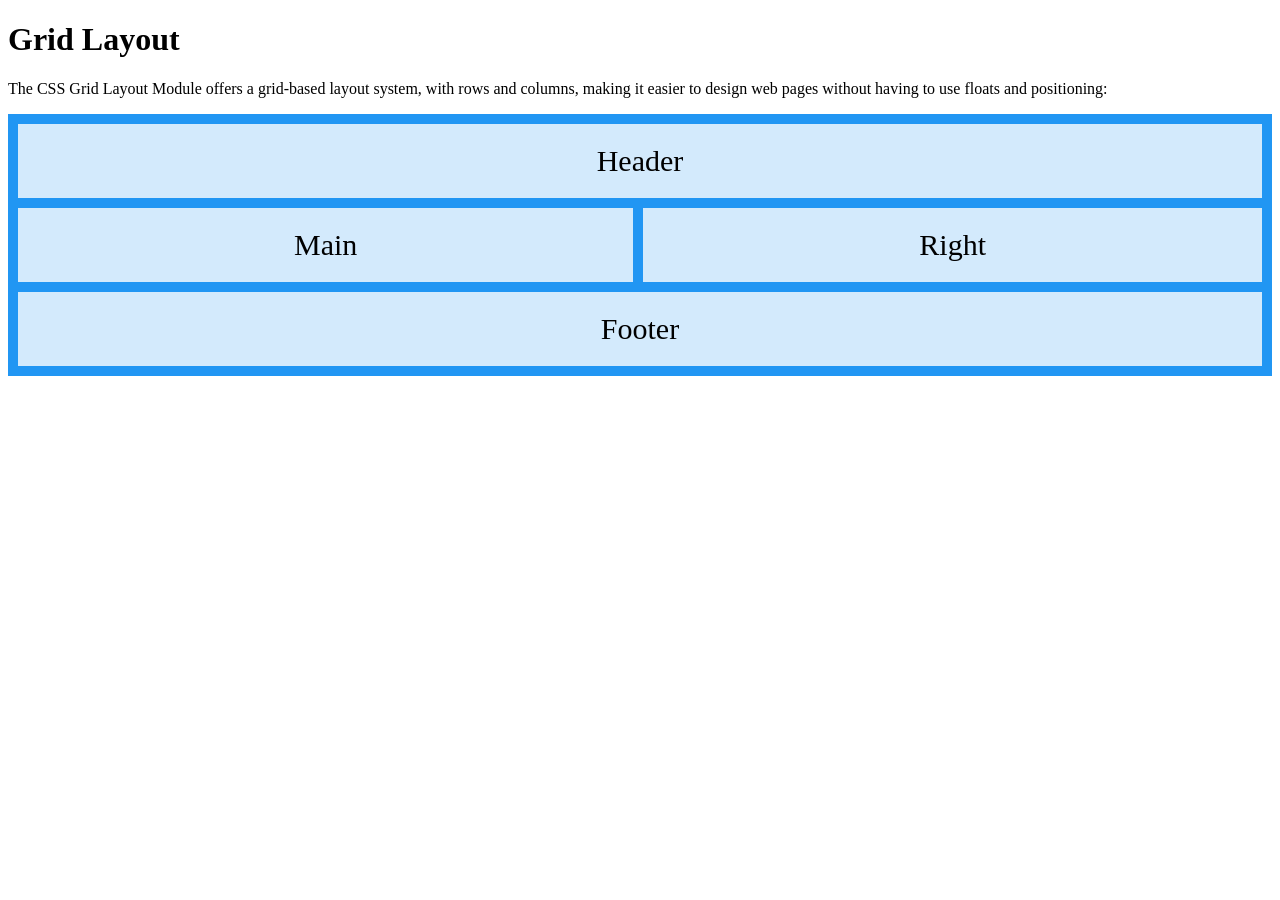
==== index2.html @ 6f9c782e "making css grid to help layout" ====
<!DOCTYPE html>
<html>
<head>
<style>
.item1 { grid-area: header; }
.item2 { grid-area: menu; }
.item3 { grid-area: main; }
.item4 { grid-area: right; }
.item5 { grid-area: footer; }

.grid-container {
  display: grid;
  grid-template-areas:
    'header header header header header header'
    'main main main right right right'
    'footer footer footer footer footer footer';
  gap: 10px;
  background-color: #2196F3;
  padding: 10px;
}

.grid-container > div {
  background-color: rgba(255, 255, 255, 0.8);
  text-align: center;
  padding: 20px 0;
  font-size: 30px;
}
</style>
</head>
<body>

<h1>Grid Layout</h1>

<p>The CSS Grid Layout Module offers a grid-based layout system, with rows and columns, making it easier to design web pages without having to use floats and positioning:</p>

<div class="grid-container">
  <div class="item1">Header</div>
  <div class="item3">Main</div>  
  <div class="item4">Right</div>
  <div class="item5">Footer</div>
</div>

</body>
</html>
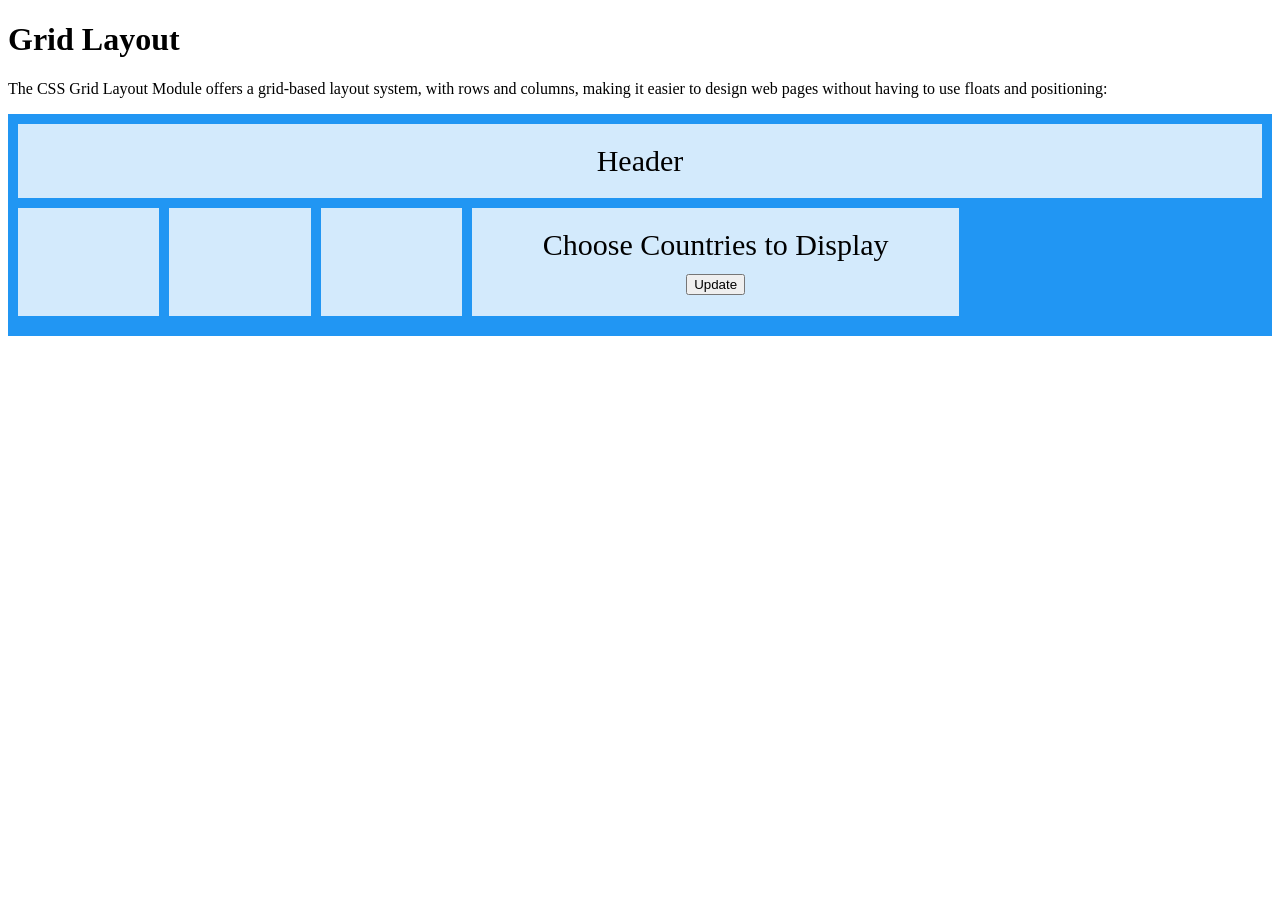
==== commit 82f0086e: "combining css grid and checkbox" ====
--- a/index2.html
+++ b/index2.html
@@ -3,17 +3,17 @@
 <head>
 <style>
 .item1 { grid-area: header; }
-.item2 { grid-area: menu; }
-.item3 { grid-area: main; }
-.item4 { grid-area: right; }
-.item5 { grid-area: footer; }
+.item2 { grid-area: main; }
+.item3 { grid-area: right; }
+.item4 { grid-area: footer; }
+.item5 { grid-area: check; }
 
 .grid-container {
   display: grid;
   grid-template-areas:
     'header header header header header header'
     'main main main right right right'
-    'footer footer footer footer footer footer';
+    'footer footer footer check check check';
   gap: 10px;
   background-color: #2196F3;
   padding: 10px;
@@ -27,20 +27,265 @@
 }
 </style>
 </head>
+
+
+
 <body>
-
-<h1>Grid Layout</h1>
-
-<p>The CSS Grid Layout Module offers a grid-based layout system, with rows and columns, making it easier to design web pages without having to use floats and positioning:</p>
-
-<div class="grid-container">
-  <div class="item1">Header</div>
-  <div class="item3">Main</div>  
-  <div class="item4">Right</div>
-  <div class="item5">Footer</div>
-</div>
-
-</body>
-</html>
-
-
+    <h1>Grid Layout</h1>
+
+    <p>The CSS Grid Layout Module offers a grid-based layout system, with rows and columns, making it easier to design web pages without having to use floats and positioning:</p>
+
+
+    <div class="grid-container">
+        <div class="item1">Header</div>
+        <div class="visualisation1"></div>
+        <div class="histogram"></div>  
+        <div class="visualisation2"></div>
+        <div class="filterModule">
+            <label>Choose Countries to Display</label>
+            <div id="checkboxContainer" class="checkbox-page"></div>
+            <button onclick="updateBarChart()">Update</button>
+        </div>
+      </div>
+ 
+  
+    <script>
+      const popularCountries = ['Australia', 'United States', 'Canada', 'United Kingdom', 'India', 'China', 'New Zealand', 'Philippines'];
+      let countries = [];
+  
+      function fillCountriesCheckboxes(data) {
+        const page = document.getElementById("checkboxContainer");
+  
+        data.forEach(row => {
+          if (!countries.includes(row['Country'])) {
+            countries.push(row['Country']);
+  
+            const checkbox = document.createElement("input");
+            checkbox.type = "checkbox";
+            checkbox.value = row['Country'];
+            checkbox.id = `checkbox-${row['Country']}`;
+            if (popularCountries.includes(row['Country'])) {
+              checkbox.checked = true;
+            }
+  
+            const label = document.createElement("label");
+            label.htmlFor = `checkbox-${row['Country']}`;
+            label.textContent = row['Country'];
+  
+            page.appendChild(checkbox);
+            page.appendChild(label);
+            page.appendChild(document.createElement("br"));
+          }
+        });
+      }
+  
+      function retrieveCountriesSelected() {
+        return Array.from(document.querySelectorAll('#checkboxContainer input[type="checkbox"]:checked')).map(checkbox => checkbox.value);
+      }
+  
+      function updateBarChart() {
+        const selectedCountries = retrieveCountriesSelected();
+  
+        const barChartSpec = {
+          "$schema": "https://vega.github.io/schema/vega-lite/v5.json",
+          "title": "Number of Arrivals by Selected Countries in 2021",
+          "data": {
+            "url": "https://raw.githubusercontent.com/saraalana/3179-A2/refs/heads/main/data/ArrivalsIntoAustralia2021.csv",
+            "format": { "type": "csv" }
+          },
+          "transform": [
+            { "filter": { "field": "Country", "oneOf": selectedCountries } }
+          ],
+          "width": 300,
+          "height": 300,
+          "layer": [
+            {
+              "mark": "bar",
+              "encoding": {
+                "x": {
+                  "field": "Country",
+                  "type": "nominal",
+                  "sort": "-y",
+                  "title": "Country of Citizenship"
+                },
+                "y": {
+                  "field": "Arrivals in 2021",
+                  "type": "quantitative",
+                  "title": "Number of Arrivals"
+                },
+                "color": {
+                  "field": "Arrivals in 2021",
+                  "type": "quantitative",
+                  "scale": { "scheme": "greens" }
+                },
+                "tooltip": [
+                  { "field": "Country", "type": "nominal", "title": "Country" },
+                  { "field": "Arrivals in 2021", "type": "quantitative", "title": "Number of Arrivals" }
+                ]
+              }
+            }
+          ],
+          "config": {
+            "axis": { "labelFontSize": 12, "titleFontSize": 14 },
+            "bar": { "cornerRadiusTopLeft": 4, "cornerRadiusTopRight": 4 }
+          }
+        };
+        vegaEmbed("#visualisation2", barChartSpec, { mode: "vega-lite" }).then(console.log).catch(console.warn);
+      }
+  
+      const mapSpec = {
+        "$schema": "https://vega.github.io/schema/vega-lite/v5.json",
+        "title": "Country of Citizenship of Australian Arrivals in 2021",
+        "width": 500,
+        "height": 400,
+        "data": {
+          "url": "https://raw.githubusercontent.com/saraalana/3179-A2/refs/heads/main/js/ne_110m_admin_0_countries2.json",
+          "format": { "type": "topojson", "feature": "ne_110m_admin_0_countries" }
+        },
+        "projection": { "type": "equalEarth" },
+        "layer": [
+          {
+            "data": {
+              "url": "https://raw.githubusercontent.com/saraalana/3179-A2/refs/heads/main/js/oceans.topojson",
+              "format": { "type": "topojson", "feature": "oceans" }
+            },
+            "mark": { "type": "geoshape", "fill": "skyblue" }
+          },
+          {
+            "data": {
+              "url": "https://raw.githubusercontent.com/saraalana/3179-A2/refs/heads/main/js/WorldMapWithGraticules.topojson",
+              "format": { "type": "topojson", "feature": "ne_110m_graticules_30" }
+            },
+            "mark": { "type": "geoshape", "fill": null, "stroke": "lightgray" }
+          },
+          {
+            "transform": [
+              {
+                "lookup": "properties.NAME",
+                "from": {
+                  "data": {
+                    "url": "https://raw.githubusercontent.com/saraalana/3179-A2/refs/heads/main/data/ArrivalsIntoAustralia2021.csv"
+                  },
+                  "key": "Country",
+                  "fields": ["Arrivals in 2021"]
+                }
+              }
+            ],
+            "mark": { "type": "geoshape", "stroke": "white" },
+            "encoding": {
+              "color": {
+                "field": "Arrivals in 2021",
+                "type": "quantitative",
+                "scale": {
+                  "type": "threshold",
+                  "domain": [0, 10, 100, 1000, 5000, 10000, 50000, 100000, 200000, 300000],
+                  "range": ["#e5f5e0", "#c7e9c0", "#a1d99b", "#74c476", "#41ab5d", "#238b45", "#006d2c", "#00441b"]
+                }
+              },
+              "tooltip": [
+                {"field": "properties.NAME", "type": "nominal", "title": "Country"},
+                {"field": "Arrivals in 2021", "type": "quantitative", "title": "Arrivals in 2021"}
+              ]
+            }
+          }
+        ]
+      };
+  
+      const histogramSpec = {
+        "$schema": "https://vega.github.io/schema/vega-lite/v5.json",
+        "description": "A histogram comparing arrivals into Australia in 2017 and 2021 using a population pyramid style.",
+        "data": {
+          "url": "https://raw.githubusercontent.com/saraalana/3179-A2/refs/heads/main/data/ArrivalsIntoAustralia2021.csv",
+          "format": {"type": "csv"}
+        },
+        "transform": [
+          {
+            "filter": "datum.Country == 'Australia' || datum.Country == 'United States' || datum.Country == 'Canada' || datum.Country == 'United Kingdom' || datum.Country == 'India' || datum.Country == 'China' || datum.Country == 'New Zealand' || datum.Country == 'Philippines'"
+          },
+          {
+            "lookup": "Country",
+            "from": {
+              "data": {
+                "url": "https://raw.githubusercontent.com/saraalana/3179-A2/refs/heads/main/data/ArrivalsIntoAustraliaIn2017.csv",
+                "format": {"type": "csv"}
+              },
+              "key": "Country",
+              "fields": ["Arrivals in 2017"]
+            }
+          },
+          {
+            "calculate": "'2021 Arrivals'", "as": "Year"
+          },
+          {
+            "calculate": "-datum['Arrivals in 2017']", "as": "Signed_Arrivals_2017"
+          },
+          {
+            "calculate": "datum['Arrivals in 2021']", "as": "Signed_Arrivals_2021"
+          }
+        ],
+        "width": 400,
+        "height": 300,
+        "layer": [
+          {
+            "mark": "bar",
+            "encoding": {
+              "y": {
+                "field": "Country",
+                "sort": {"field": "Signed_Arrivals_2017", "order": "descending"},
+                "axis": {"title": "Country"}
+              },
+              "x": {
+                "field": "Signed_Arrivals_2017",
+                "aggregate": "sum",
+                "title": "Arrivals in 2017",
+                "scale": {"domain": [-10000000, 10000000]},
+                "axis": {"format": "s"}
+              },
+              "color": { "value": "#41ab5d" },
+              "tooltip": [
+                {"field": "Country", "type": "nominal", "title": "Country"},
+                {"field": "Arrivals in 2017", "type": "quantitative", "title": "Arrivals in 2017"}
+              ]
+            }
+          },
+          {
+            "mark": "bar",
+            "encoding": {
+              "y": {
+                "field": "Country",
+                "sort": {"field": "Signed_Arrivals_2021", "order": "descending"},
+                "axis": null
+              },
+              "x": {
+                "field": "Signed_Arrivals_2021",
+                "aggregate": "sum",
+                "title": "Arrivals in 2021",
+                "scale": {"domain": [-10000000, 10000000]},
+                "axis": {"format": "s"}
+              },
+              "color": { "value": "#238b45" },
+              "tooltip": [
+                {"field": "Country", "type": "nominal", "title": "Country"},
+                {"field": "Arrivals in 2021", "type": "quantitative", "title": "Arrivals in 2021"}
+              ]
+            }
+          }
+        ],
+        "config": {
+          "view": {"stroke": null},
+          "axis": {"grid": false}
+        }
+      };
+  
+      vegaEmbed("#histogram", histogramSpec, {mode: "vega-lite"}).then(console.log).catch(console.warn);
+      vegaEmbed("#visualisation1", mapSpec, { mode: "vega-lite" }).then(console.log).catch(console.warn);
+      vega.loader().load("https://raw.githubusercontent.com/saraalana/3179-A2/refs/heads/main/data/ArrivalsIntoAustralia2021.csv").then(csv => {
+        const rows = d3.csvParse(csv);
+        fillCountriesCheckboxes(rows);
+        updateBarChart();
+      });
+  
+    </script>
+    <script src="https://d3js.org/d3.v6.min.js"></script>  <!-- needed to parse CSV-->
+  </body>
+  </html>
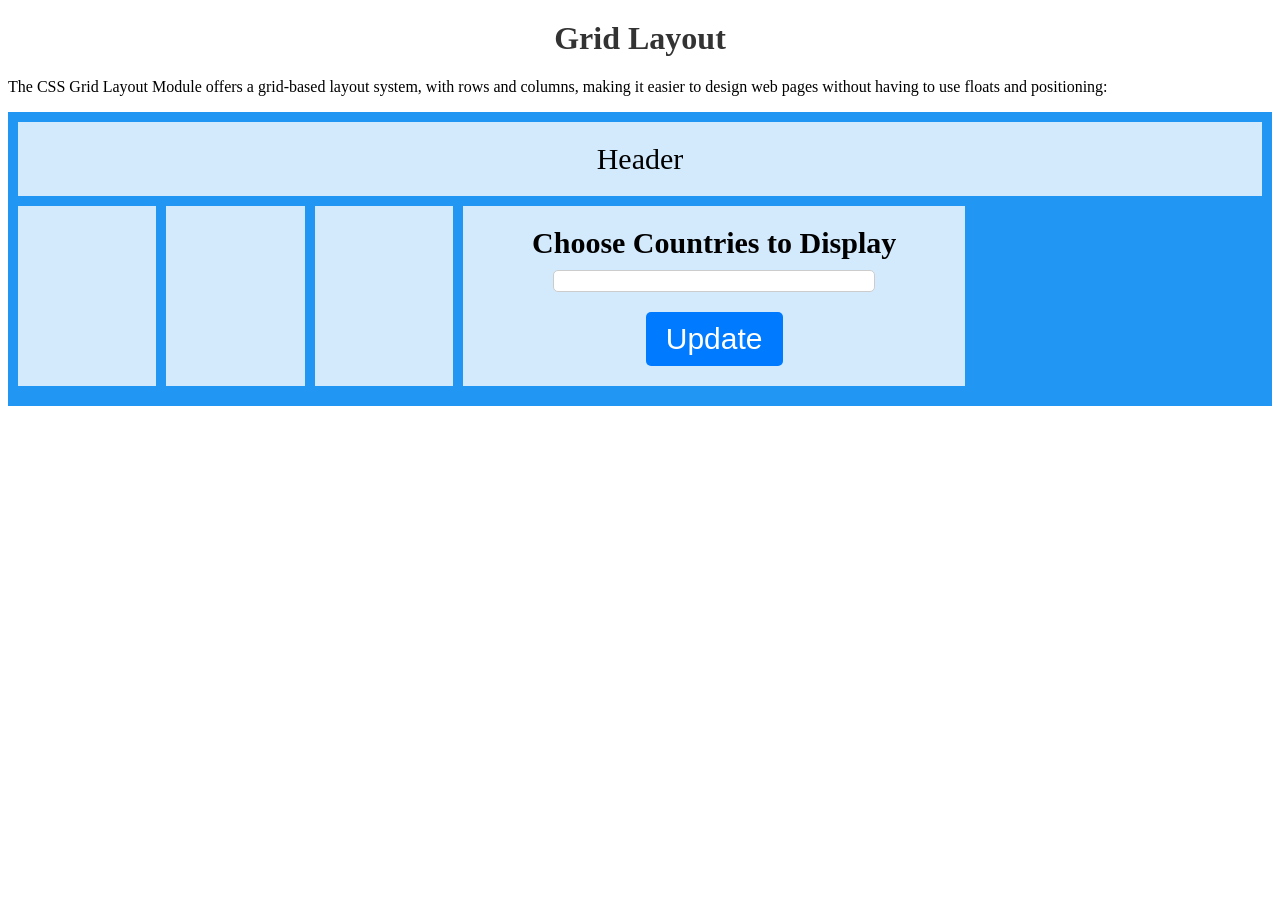
==== commit 83a5b9c7: "splitting out each idiom moving each idiom out to individual files so i can insert them properly int" ====
--- a/index2.html
+++ b/index2.html
@@ -2,6 +2,84 @@
 <html>
 <head>
 <style>
+    h1 {
+      text-align: center;
+      margin-top: 20px;
+      font-size: 2em;
+      color: #333;
+    }
+
+    #visualisation1, #visualisation2, #histogram {
+      background-color: #fff;
+      border: 1px solid #ddd;
+      border-radius: 10px;
+      padding: 20px;
+      box-shadow: 0 4px 6px rgba(0, 0, 0, 0.1);
+    }
+
+    #visualisation1 {
+      width: 500px;
+      height: 400px;
+    }
+
+    #visualisation2 {
+      width: 400px;
+      height: 350px;
+    }
+
+    #histogram {
+      width: 600px;
+      height: 450px;
+    }
+
+    #filterModule {
+      text-align: center;
+      margin: 40px 0;
+    }
+
+    label {
+      font-weight: bold;
+      margin-bottom: 10px;
+      display: block;
+    }
+
+    .checkbox-page {
+      max-height: 200px;
+      width: 300px;
+      margin: 0 auto;
+      overflow-y: auto;
+      border: 1px solid #ccc;
+      padding: 10px;
+      border-radius: 5px;
+      background-color: #fff;
+    }
+
+    .checkbox-page input {
+      margin-right: 10px;
+    }
+
+    .checkbox-page label {
+      display: inline-block;
+      margin-right: 15px;
+      font-size: 0.9em;
+    }
+
+    button {
+      background-color: #007bff;
+      color: white;
+      border: none;
+      padding: 10px 20px;
+      margin-top: 20px;
+      cursor: pointer;
+      font-size: 1em;
+      border-radius: 5px;
+      transition: background-color 0.3s ease;
+    }
+
+    button:hover {
+      background-color: #0056b3;
+    }
+
 .item1 { grid-area: header; }
 .item2 { grid-area: main; }
 .item3 { grid-area: right; }
@@ -38,10 +116,10 @@
 
     <div class="grid-container">
         <div class="item1">Header</div>
-        <div class="visualisation1"></div>
-        <div class="histogram"></div>  
-        <div class="visualisation2"></div>
-        <div class="filterModule">
+        <div class="#visualisation1"></div>
+        <div class="#histogram"></div>  
+        <div class="#visualisation2"></div>
+        <div class="#filterModule">
             <label>Choose Countries to Display</label>
             <div id="checkboxContainer" class="checkbox-page"></div>
             <button onclick="updateBarChart()">Update</button>
